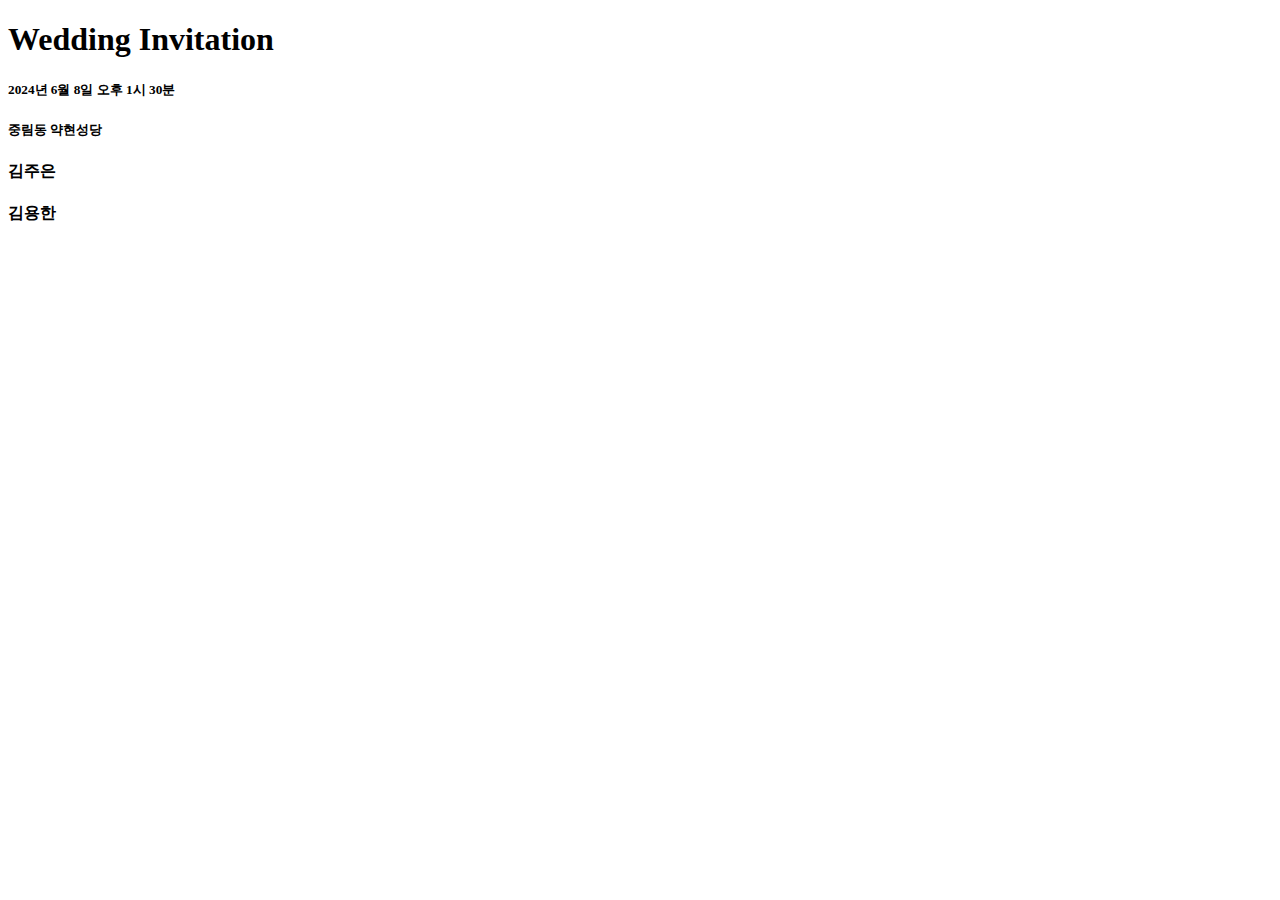
==== card.html @ 65469f1c "모바일 청첩장" ====
<!DOCTYPE html>
<head><meta charset="utf-8">

<title>Wedding Invitation</title>
</head>

<body>
    <h1>Wedding Invitation</h1>

    <p style="margin: top 100px;"><h5>2024년 6월 8일 오후 1시 30분</h5>
    <h5>중림동 약현성당</h5>
    </p>

    <p style="margin: top 500px;"><h4>김주은</h4>
    <h4>김용한</h4>
    </p>

</body>
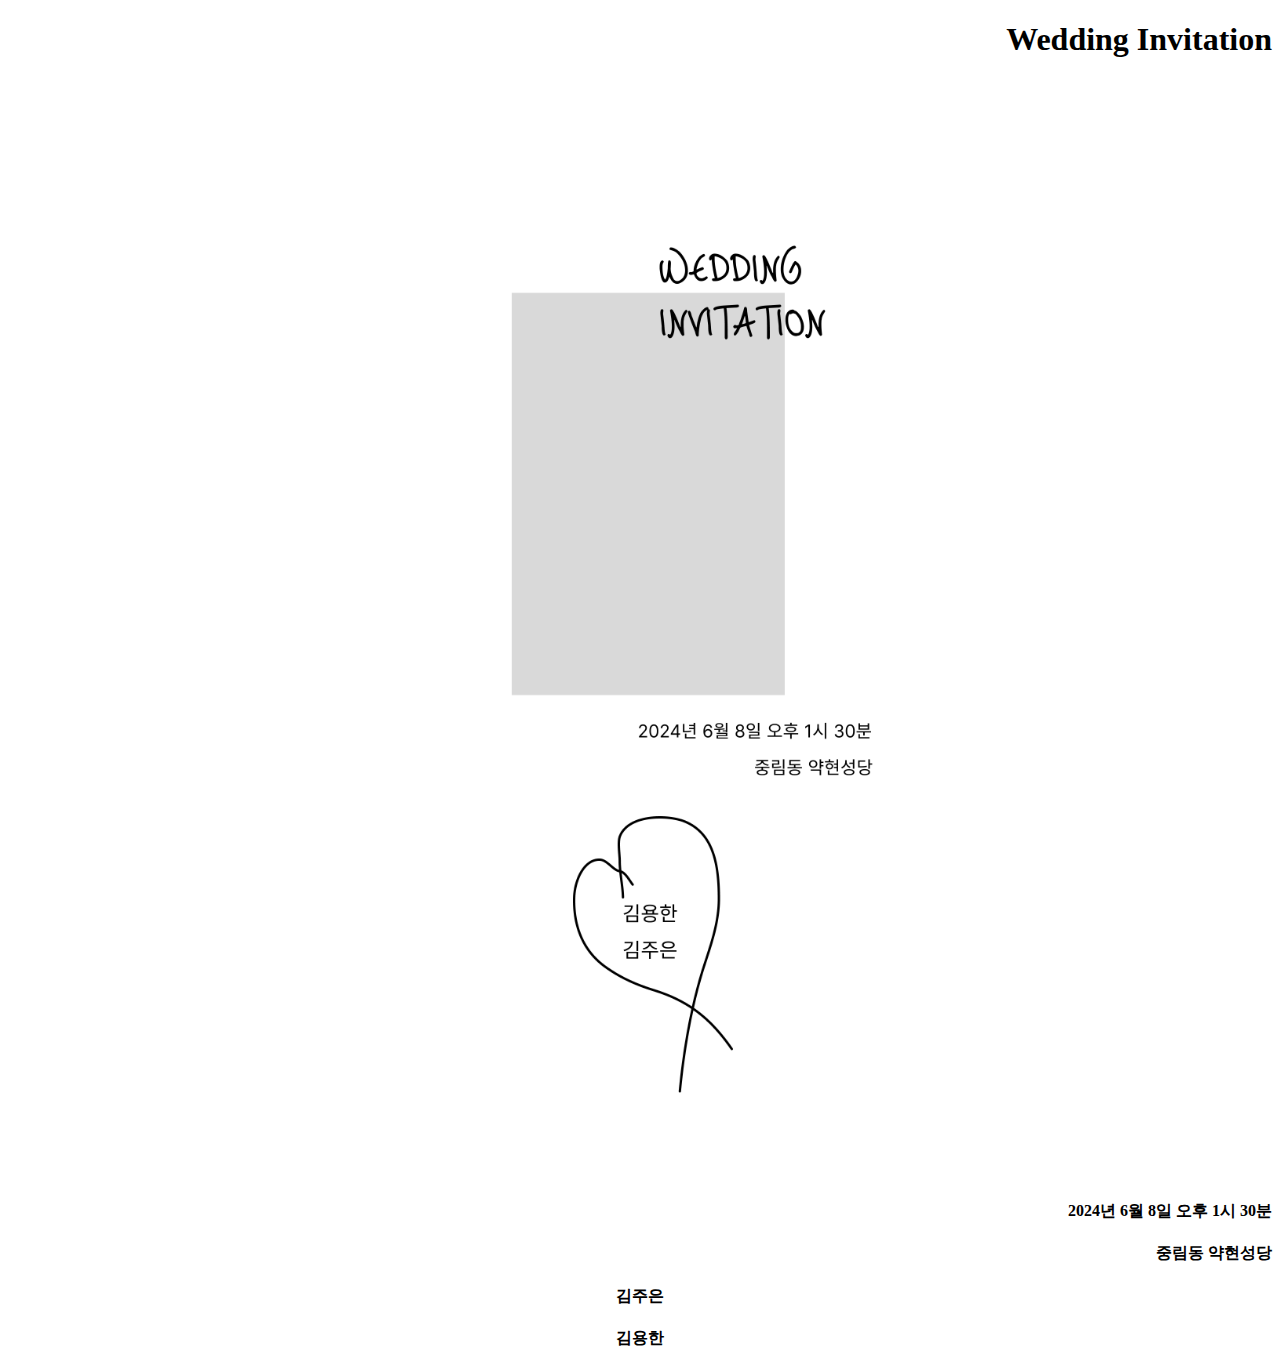
==== commit a41c7727: "수정" ====
--- a/card.html
+++ b/card.html
@@ -2,18 +2,24 @@
 <head><meta charset="utf-8">
 
 <title>Wedding Invitation</title>
+<style>
+    #box1 { text-align: right;}
+    #box2 { text-align: center;}
+</style>
 </head>
 
 <body>
-    <h1>Wedding Invitation</h1>
-
-    <p style="margin: top 100px;"><h5>2024년 6월 8일 오후 1시 30분</h5>
-    <h5>중림동 약현성당</h5>
-    </p>
-
-    <p style="margin: top 500px;"><h4>김주은</h4>
+    <div id="box1"><h1>Wedding Invitation</h1>
+    <div id="box2"><img src="1pg.png" width="40%"></div>
+    <p style="margin: top 100px;">
+    <div id="box1"><h4>2024년 6월 8일 오후 1시 30분</h4>
+    <h4>중림동 약현성당</h4>
+    </p></div>
+    <div id="box2">
+    <p style="margin: top 500px;">
+    <h4>김주은</h4>
     <h4>김용한</h4>
     </p>
-
+    </div>
 </body>
 
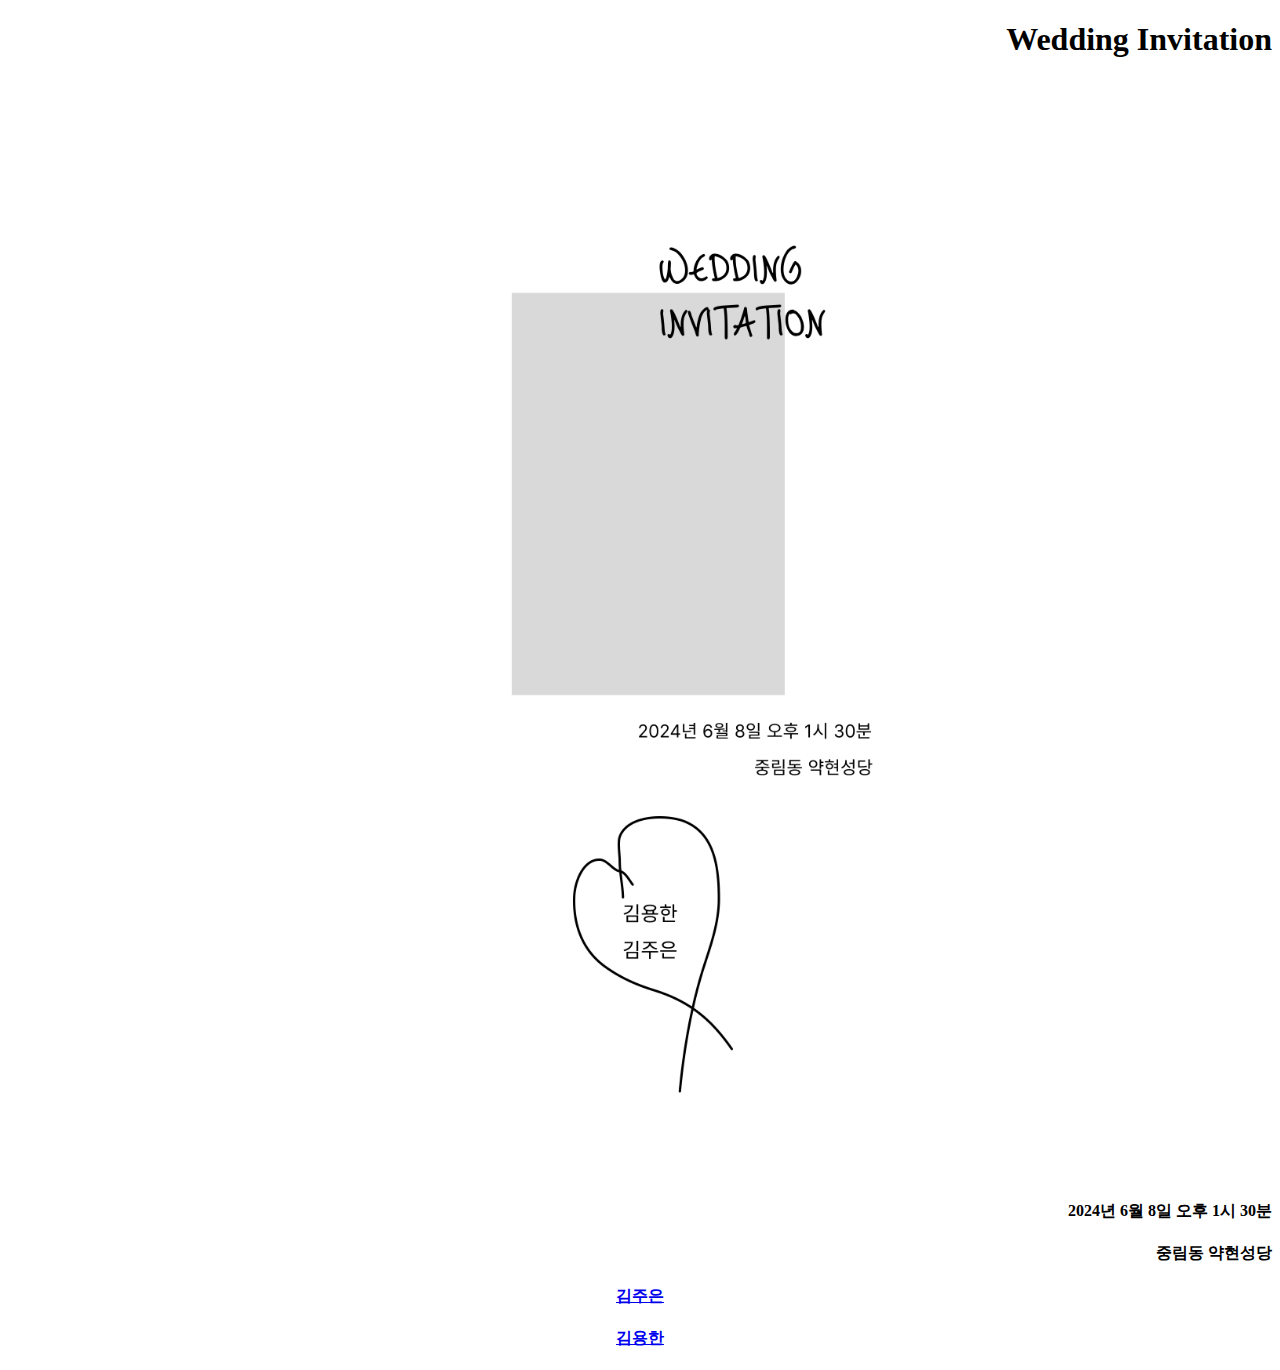
==== commit 2be4f805: "add menu" ====
--- a/card.html
+++ b/card.html
@@ -1,5 +1,7 @@
 <!DOCTYPE html>
-<head><meta charset="utf-8">
+<html>
+<head>
+<meta charset="utf-8">
 
 <title>Wedding Invitation</title>
 <style>
@@ -17,9 +19,10 @@
     </p></div>
     <div id="box2">
     <p style="margin: top 500px;">
-    <h4>김주은</h4>
-    <h4>김용한</h4>
+    <a href="menu.html"><h4>김주은</h4>
+    <h4>김용한</h4></a>
     </p>
     </div>
 </body>
+</html>
 
